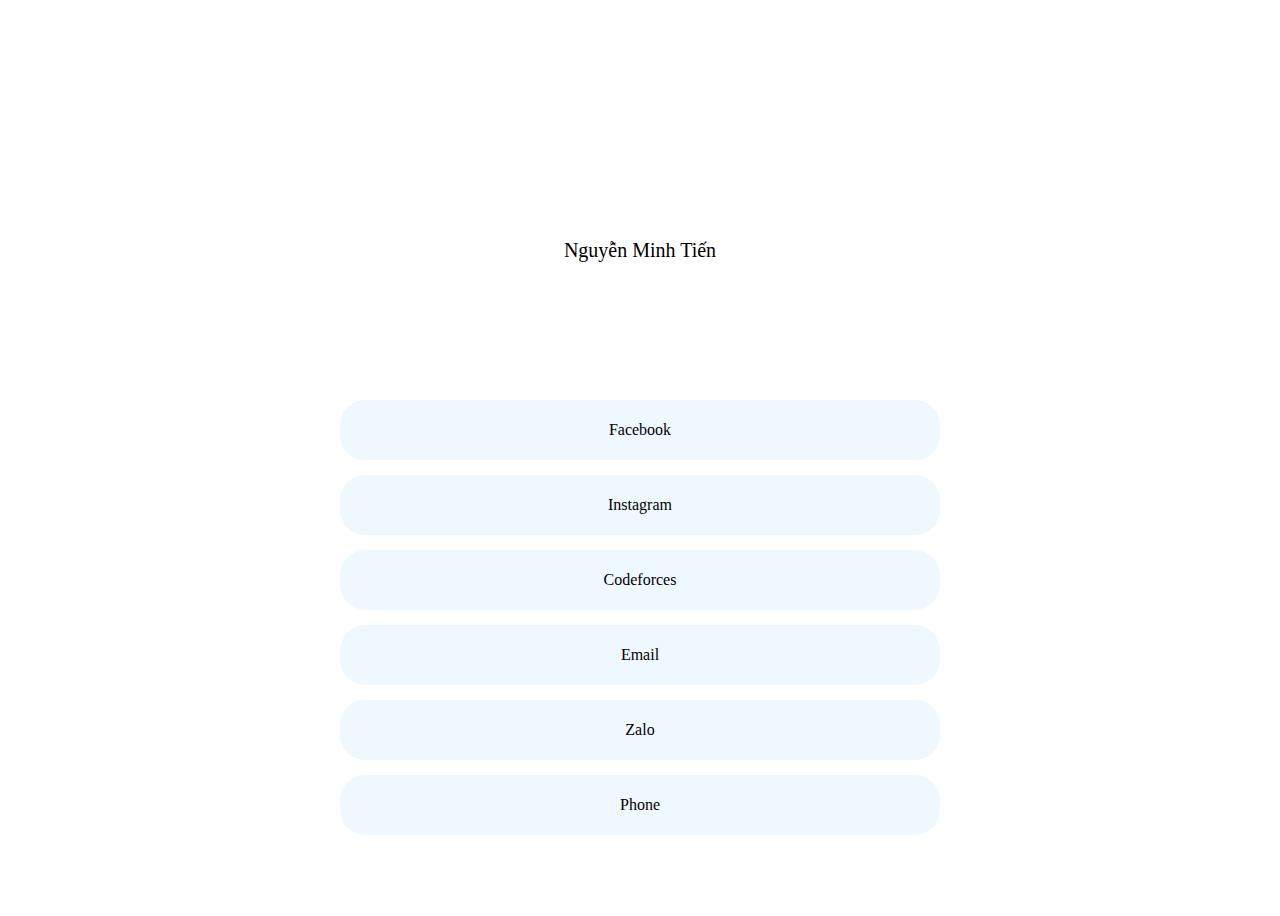
==== Final/about/index.html @ 80304fbd "addfile" ====
<!DOCTYPE html>
<html lang="en">
  <head>
    <meta charset="UTF-8" />
    <meta http-equiv="X-UA-Compatible" content="IE=edge" />
    <meta name="viewport" content="width=device-width, initial-scale=1.0" />
    <title>Document</title>
    <link rel="stylesheet" href="style.css" />
  </head>
  <body>
    <div class="name">
      <!-- <div class="img"> -->
      <img
        src="https://scontent.fhan5-3.fna.fbcdn.net/v/t39.30808-6/276124370_1082766365618578_6800468253925641395_n.jpg?_nc_cat=106&ccb=1-7&_nc_sid=174925&_nc_ohc=GdQelchnLL0AX-TBVEU&_nc_ht=scontent.fhan5-3.fna&oh=00_AT9EF_6EYaFmI6Bl1dmCojuseb0jvpA_AMMd3T8sjTEPnA&oe=62F2E684"
        alt=""
      />
      <span>Nguyễn Minh Tiến</span>
      <!-- </div> -->
    </div>
    <div class="infor">
      <a href="https://www.facebook.com/nmt.shrimp/" class="facebook"
        >Facebook</a
      ><a href="https://www.instagram.com/nmt_a2k23cvp/" class="instagram"
        >Instagram</a
      >
      <a href="https://codeforces.com/profile/tiena2k23cvp" class="codeforces"
        >Codeforces</a
      >
      <a href="mailto:tiennma2k23@cvp.vn" class="email">Email</a>
      <a href="https://zalo.me/0367439562" class="zalo">Zalo</a>
      <a href="tel:0373304321" class="phone">Phone</a>
    </div>
  </body>
</html>
---- Final/about/style.css ----
body
{
    background-image: url("https://assets.production.linktr.ee/profiles/_next/static/images/background-desktop-45c50d8367c3fde3651e78c55eb37be8.png");
    background-size: cover;
    background-repeat: no-repeat;
    display: flex;
    flex-direction: column;
    height: 100vh;
    justify-content: space-around;
}
.name
{
    display: flex;
    flex-direction: column;
    justify-content: center;
    align-items: center;
}
.name img
{
    height: 150px;
    border-radius: 50%;
}
.name span
{
    margin-top: 15px;
    font-size: 20px;
}

.infor
{
    display: flex;
    flex-direction: column;
    justify-content: space-around;
    align-items: center;
    height: 450px;
}
.infor a
{
    height: 60px;
    width: 600px;
    border-radius: 25px;
    background-color: aliceblue;
    color: black;
    display: flex;
    align-items: center;
    justify-content: center;
    text-decoration: none;
    outline: none;
    cursor: pointer;
}
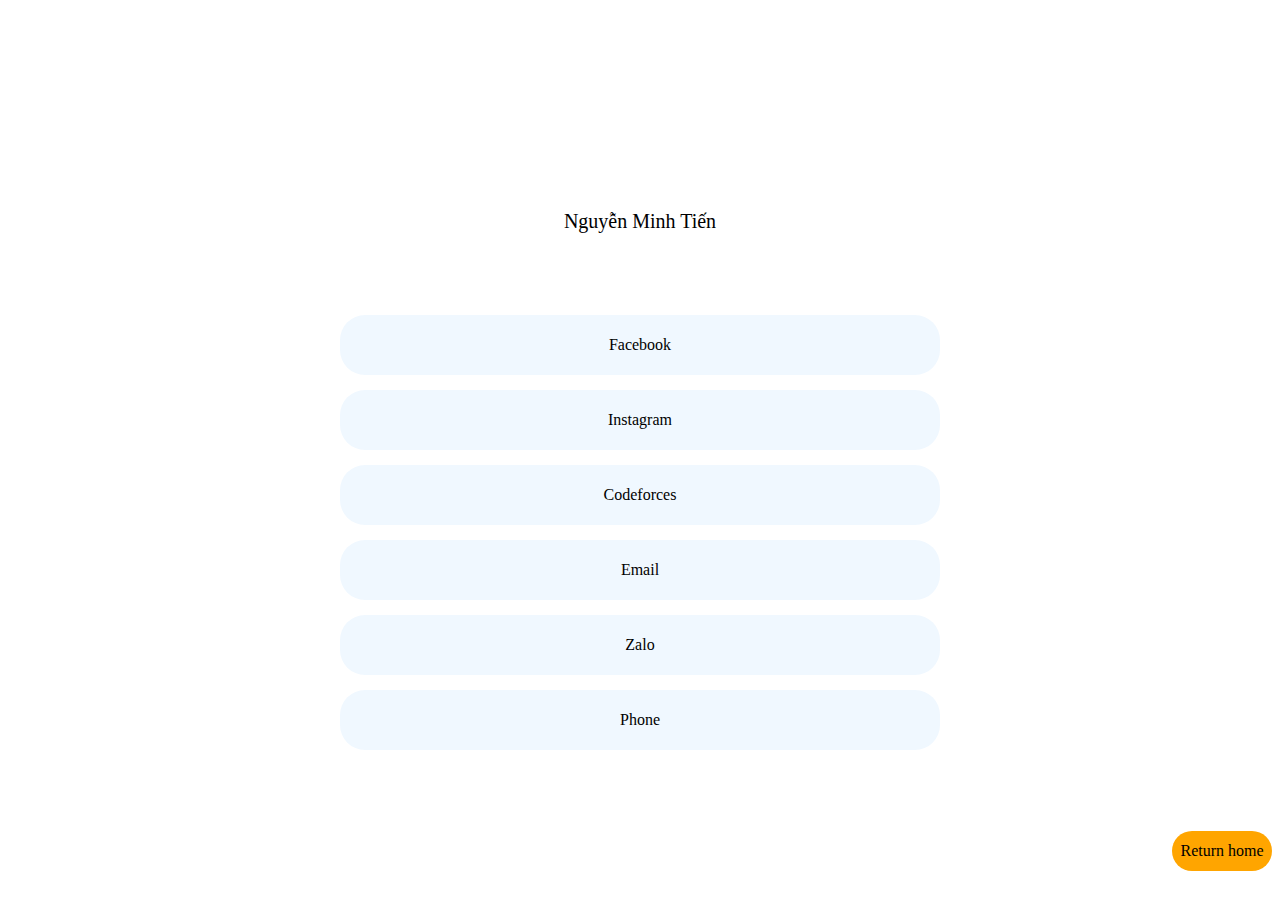
==== commit fe29deeb: "addfile" ====
--- a/Final/about/index.html
+++ b/Final/about/index.html
@@ -11,7 +11,7 @@
     <div class="name">
       <!-- <div class="img"> -->
       <img
-        src="https://scontent.fhan5-3.fna.fbcdn.net/v/t39.30808-6/276124370_1082766365618578_6800468253925641395_n.jpg?_nc_cat=106&ccb=1-7&_nc_sid=174925&_nc_ohc=GdQelchnLL0AX-TBVEU&_nc_ht=scontent.fhan5-3.fna&oh=00_AT9EF_6EYaFmI6Bl1dmCojuseb0jvpA_AMMd3T8sjTEPnA&oe=62F2E684"
+        src="https://scontent.fhan2-2.fna.fbcdn.net/v/t39.30808-6/276124370_1082766365618578_6800468253925641395_n.jpg?_nc_cat=106&ccb=1-7&_nc_sid=174925&_nc_ohc=7v2C_0RPfKUAX8L5Ipo&_nc_ht=scontent.fhan2-2.fna&oh=00_AT_BBIYfRYc30pRRyzQ8vhNwVLX1KGtljZlINphxHhDbOA&oe=6306AD04"
         alt=""
       />
       <span>Nguyễn Minh Tiến</span>
@@ -30,5 +30,8 @@
       <a href="https://zalo.me/0367439562" class="zalo">Zalo</a>
       <a href="tel:0373304321" class="phone">Phone</a>
     </div>
+    <div class="return_home">
+      <a href="../home/index.html" class="return_a">Return home</a>
+    </div>
   </body>
 </html>
--- a/Final/about/style.css
+++ b/Final/about/style.css
@@ -49,4 +49,24 @@
     cursor: pointer;
 }
 
-
+.return_a
+{
+    height: 40px;
+    width: 100px;
+    border-radius: 25px;
+    background-color: orange;
+    color: black;
+    display: flex;
+    align-items: center;
+    justify-content: center;
+    text-decoration: none;
+    outline: none;
+    cursor: pointer;
+}
+.return_home
+{
+    display: flex;
+    width: 100%;
+    justify-content: flex-end;
+    align-items: center;
+}